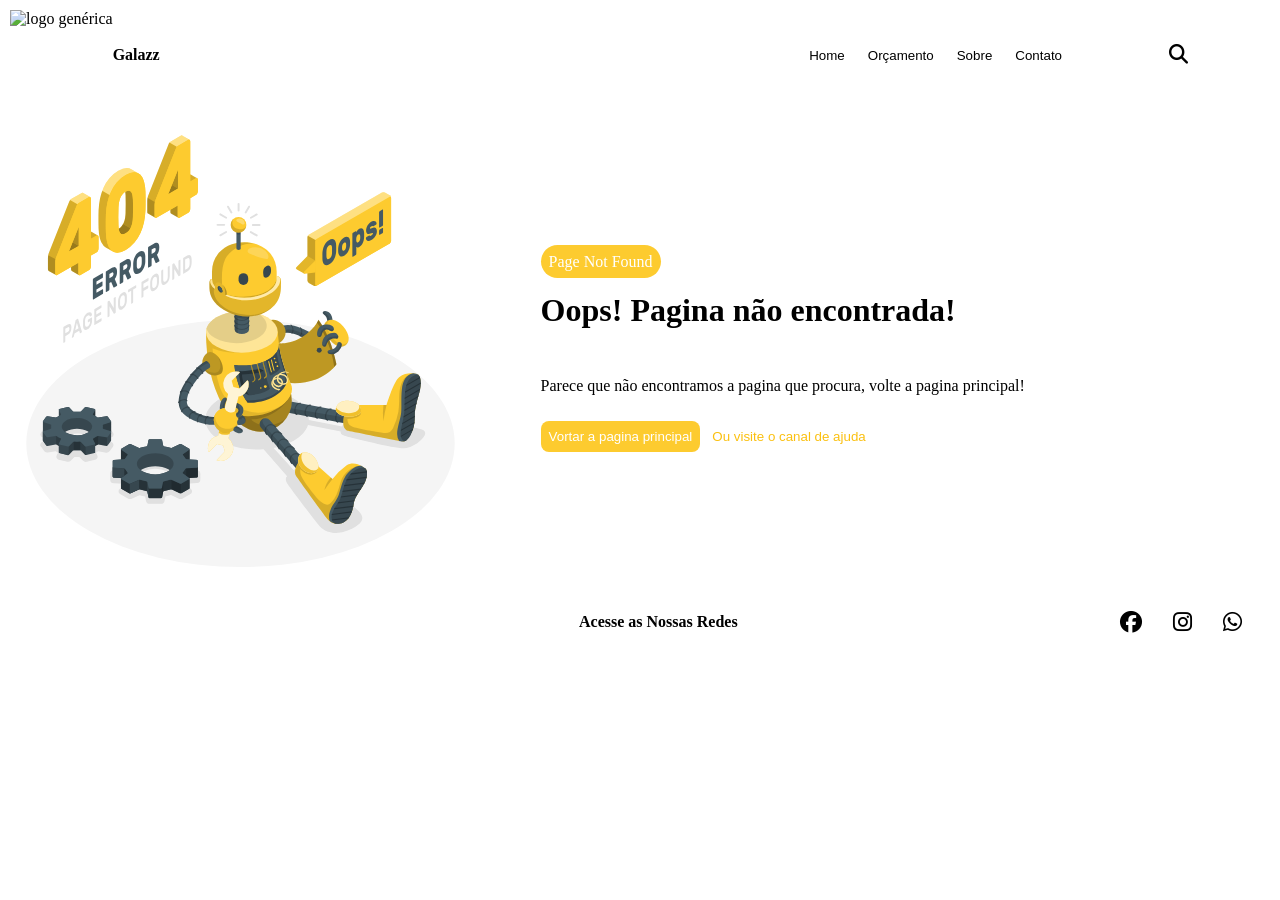
==== 404/index.html @ 7fd6c0b9 "telas" ====
<!DOCTYPE html>
<html lang="en">
<head>
    <meta charset="UTF-8">
    <meta name="viewport" content="width=device-width, initial-scale=1.0">
    <link rel="stylesheet" href="style.css">
    <link rel="stylesheet" href="https://cdnjs.cloudflare.com/ajax/libs/font-awesome/6.7.1/css/all.min.css" integrity="sha512-5Hs3dF2AEPkpNAR7UiOHba+lRSJNeM2ECkwxUIxC1Q/FLycGTbNapWXB4tP889k5T5Ju8fs4b1P5z/iB4nMfSQ==" crossorigin="anonymous" referrerpolicy="no-referrer" />
    <title>404 Erro - Digital College</title>
</head>
<body>
    <div class="container">
        <header class="navegacao">
            <div class="logo">
                <img src="https://img.freepik.com/fotos-premium/design-de-logotipo-colorido-de-ilustracao-plana-generica-com-letra-o_880100-1823.jpg" alt="logo genérica">
                <b>Galazz</b>
            </div>
            <div class="botoes">
                <nav>
                    <ul>
                        <button><a href="">Home</a></button>
                        <button><a href="">Orçamento</a></button>
                        <button><a href="">Sobre</a></button>
                        <button><a href="">Contato</a></button>
                    </ul>
                </nav>
                <div class="pesquisa">
                    <button><i class="fa-solid fa-magnifying-glass"></i></button>
                </div>
            </div>
        </header>
        <main class="corpo">
            <div class="esquerda">
                <img src="imagens/oops-404-error-with-a-broken-robot-animate.svg" alt="404 Error">
            </div>
            <div class="direita">
                <div class="secao-1">
                    <span>Page Not Found</span>
                    <h1>Oops! Pagina não encontrada!</h1>
                </div>
                <div class="secao-2">
                    <p>Parece que não encontramos a pagina que procura, volte a pagina principal!</p>
                </div>
                <div class="botoes">
                    <button id="botao1"><a href="">Vortar a pagina principal</a></button>
                    <button id="botao2"><a href="">Ou visite o canal de ajuda</a></button>
                </div>
            </div>
        </main>
        <footer class="fim">
            <div class="esquerda">

            </div>
            <div class="direita">
                <b>Acesse as Nossas Redes</b>
                <div class="redes">
                    <button><i class="fa-brands fa-facebook"></i></button>
                    <button><i class="fa-brands fa-instagram"></i></button>
                    <button><i class="fa-brands fa-whatsapp"></i></button>
                </div>
            </div>
        </footer>
    </div>
</body>
</html>
---- 404/style.css ----
body {
    margin: 0;
    padding: 0;
}

.container {
    height: 100vh;
    width: 100%;
}

.container .navegacao {
    display: flex;
    height: 10%;
    justify-content: space-between;
    padding: 10px;
}

.container .navegacao img {
    display: flex;
    align-items: center;
}

.container .navegacao .logo {
    display: flex;
}

.container .navegacao .logo b {
    display: flex;
    align-items: center;
}

.container .navegacao .botoes {
    display: flex;
    gap: 20px;
    align-items: center;
}

a {
    color: black;
    text-decoration: none;
}

.container .navegacao .botoes ul {
    display: flex;
    gap: 13px;
}

.container .navegacao .botoes ul button{
    padding: 5px;
    border: transparent;
    background-color: white;
    transition: all 500ms ease;
    cursor: pointer;
}

.container .navegacao .botoes ul button:hover{
    background-color: #cecece;
}

.container .navegacao .botoes .pesquisa{
    display: flex;
    margin: 0px 75px;
}

.container .navegacao .botoes .pesquisa button {
    padding: 7px;
    border-radius: 47%;
    border: transparent;
    background-color: white;
    font-size: larger;
    transition: all 500ms ease;
}

.container .navegacao .botoes .pesquisa button:hover{
    background-color: #cecece;
}

.container .corpo {
    display: flex;
    align-items: center;
    gap: 60px;
}
.container .corpo .esquerda {
    width: 39%;
    height: 90%;
}

.container .corpo .direita {
    display: flex;
    flex-direction: column;
    width: 60%;
    height: 90%;
    justify-content: center;
    gap: 10px;
}

.container .corpo .direita .secao-1 span {
    background-color: #FDCB2F;
    padding: 8px;
    border-radius: 45px;
    color: white;
}


#botao1{
    background-color: #FDCB2F;
    padding: 8px;
    border-radius: 8px;
    border: transparent;
}


#botao2 {
    border: transparent;
    padding: 8px;
    border-radius: 8px;
    background-color: white;
}

#botao1 a{
    color: white;
}

#botao2 a{
    color: #fbc010;
}

.container .fim {
    display: flex;
    height: 6%;
}

.container .fim .esquerda {
    width: 45%;
}

.container .fim .direita {
    padding: 2px 30px;
    width: 55%;
    display: flex;
    justify-content: space-between;
    align-items: center;
}

.container .fim .direita .redes {
    display: flex;
    gap: 15px;
}

.container .fim .direita .redes button {
    padding: 8px;
    display: flex;
    border: transparent;
    border-radius: 50%;
    font-size: 22px;
    background-color: white;
    cursor: pointer;
    transition: all 500ms ease;
}

.container .fim .direita .redes button:hover {
    background-color: #cecece;
}
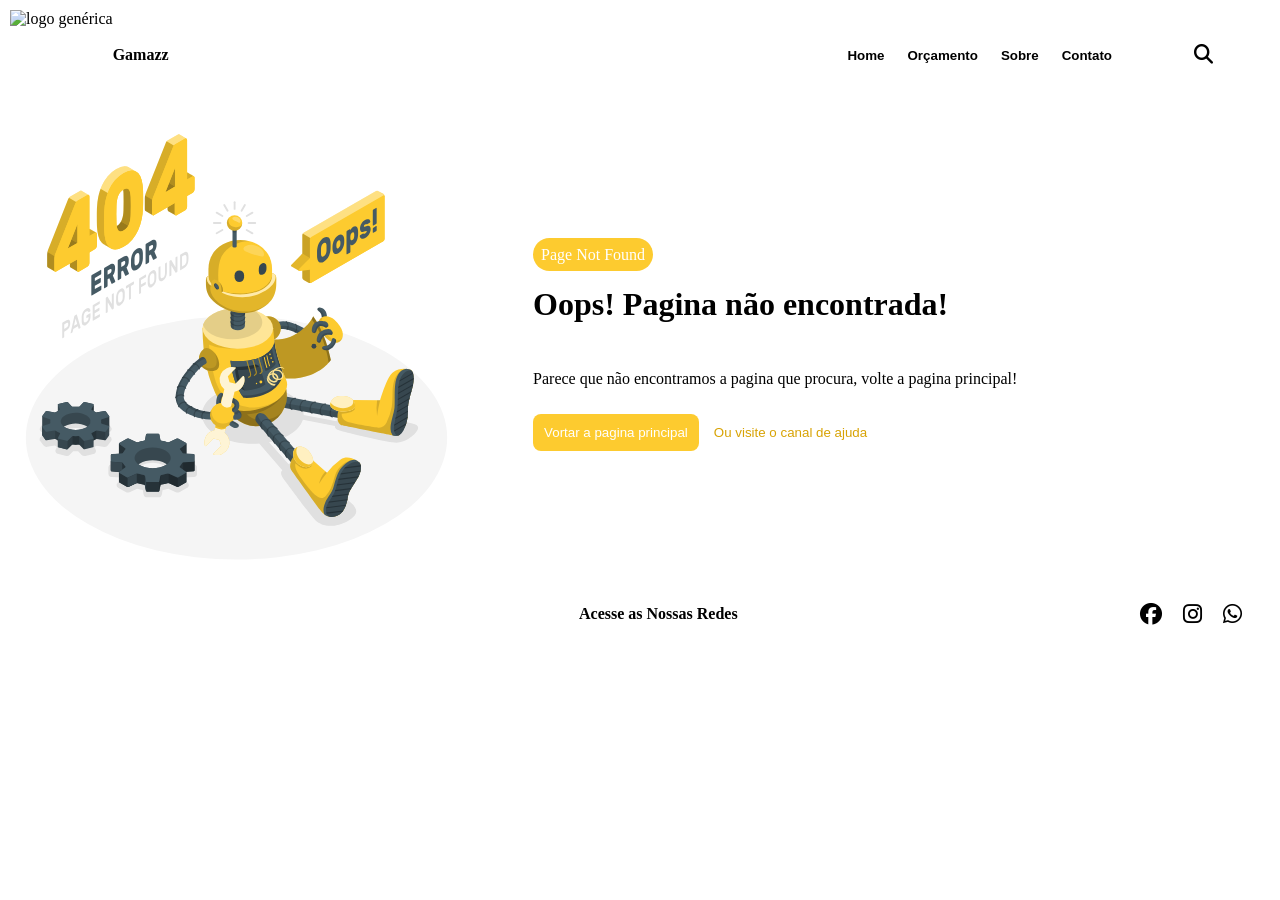
==== commit 3e9882f5: "oo" ====
--- a/404/index.html
+++ b/404/index.html
@@ -5,6 +5,7 @@
     <meta name="viewport" content="width=device-width, initial-scale=1.0">
     <link rel="stylesheet" href="style.css">
     <link rel="stylesheet" href="https://cdnjs.cloudflare.com/ajax/libs/font-awesome/6.7.1/css/all.min.css" integrity="sha512-5Hs3dF2AEPkpNAR7UiOHba+lRSJNeM2ECkwxUIxC1Q/FLycGTbNapWXB4tP889k5T5Ju8fs4b1P5z/iB4nMfSQ==" crossorigin="anonymous" referrerpolicy="no-referrer" />
+    <link rel="shortcut icon" href="https://img.freepik.com/fotos-premium/design-de-logotipo-colorido-de-ilustracao-plana-generica-com-letra-o_880100-1823.jpg" type="image/x-icon">
     <title>404 Erro - Digital College</title>
 </head>
 <body>
@@ -12,7 +13,7 @@
         <header class="navegacao">
             <div class="logo">
                 <img src="https://img.freepik.com/fotos-premium/design-de-logotipo-colorido-de-ilustracao-plana-generica-com-letra-o_880100-1823.jpg" alt="logo genérica">
-                <b>Galazz</b>
+                <b>Gamazz</b>
             </div>
             <div class="botoes">
                 <nav>
@@ -41,8 +42,8 @@
                     <p>Parece que não encontramos a pagina que procura, volte a pagina principal!</p>
                 </div>
                 <div class="botoes">
-                    <button id="botao1"><a href="">Vortar a pagina principal</a></button>
-                    <button id="botao2"><a href="">Ou visite o canal de ajuda</a></button>
+                    <button id="botao1">Vortar a pagina principal</button>
+                    <button id="botao2">Ou visite o canal de ajuda</button>
                 </div>
             </div>
         </main>
--- a/404/style.css
+++ b/404/style.css
@@ -36,6 +36,7 @@
 }
 
 a {
+    font-weight: bold;
     color: black;
     text-decoration: none;
 }
@@ -59,15 +60,16 @@
 
 .container .navegacao .botoes .pesquisa{
     display: flex;
-    margin: 0px 75px;
+    margin: 0px 50px;
 }
 
 .container .navegacao .botoes .pesquisa button {
     padding: 7px;
-    border-radius: 47%;
+    border-radius: 50%;
     border: transparent;
     background-color: white;
     font-size: larger;
+    cursor: pointer;
     transition: all 500ms ease;
 }
 
@@ -81,7 +83,7 @@
     gap: 60px;
 }
 .container .corpo .esquerda {
-    width: 39%;
+    width: 38%;
     height: 90%;
 }
 
@@ -104,26 +106,36 @@
 
 #botao1{
     background-color: #FDCB2F;
-    padding: 8px;
+    padding: 10px;
+    color: white;
     border-radius: 8px;
-    border: transparent;
+    border: transparent solid 1px;
+    transition: all 400ms ease;
+    cursor: pointer;
 }
 
+#botao1:hover{
+    background-color: #ffffff;
+    color: #000000;
+    border: #000000 solid 1px;
+}
 
 #botao2 {
-    border: transparent;
-    padding: 8px;
+    border: transparent solid 1px;
+    color: #d8a304;
+    padding: 10px;
     border-radius: 8px;
     background-color: white;
+    cursor: pointer;
+    transition: all 400ms ease;
 }
 
-#botao1 a{
-    color: white;
+#botao2:hover{
+    color: rgb(0, 0, 0);
+    background-color: #FDCB2F;
+    border: #000000 solid 1px;
 }
 
-#botao2 a{
-    color: #fbc010;
-}
 
 .container .fim {
     display: flex;
@@ -144,7 +156,7 @@
 
 .container .fim .direita .redes {
     display: flex;
-    gap: 15px;
+    gap: 5px;
 }
 
 .container .fim .direita .redes button {
@@ -160,4 +172,4 @@
 
 .container .fim .direita .redes button:hover {
     background-color: #cecece;
-}
+}
